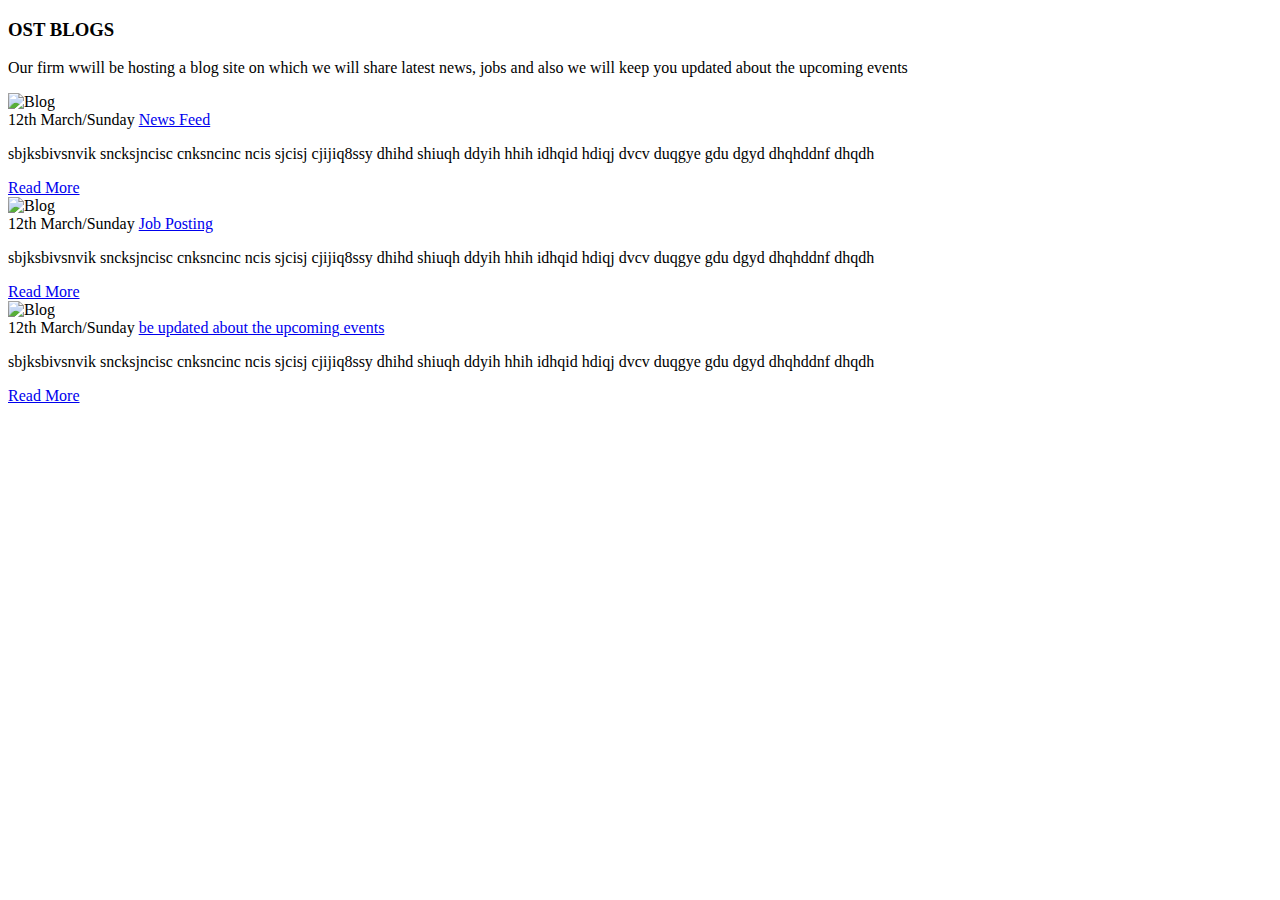
==== index.html @ 318a75b7 "Rename blogs landing page html.html to index.html" ====
<!DOCTYPE html>
<html lang="en">
<head>
    <meta charset="UTF-8">
    <meta http-equiv="X-UA-Compatible" content="IE=edge">
    <meta name="viewport" content="width=device-width, initial-scale=1.0, maximum-scale=1.0, user-scalable=no">
    <link rel="stylesheet" href="spacecord black background blog.css">
    <title>Blog page</title>
</head>
<body>
    <section id="blog">
        <div class="blog-heading">
            <h3>OST BLOGS</h3>
            <p>Our firm wwill be hosting a blog site on which we will share latest news, jobs and also we will keep you updated about the upcoming events</p>
        </div>
        <div class="blog-container">
            <div class="blog-box">
                <div class="blog-img">
                    <img src="newspaper.webp" alt="Blog">
                </div>
                <div class="blog-text">
                    <span>12th March/Sunday</span>
                    <a href="#" class="blog-title">News Feed</a>
                    <p>sbjksbivsnvik sncksjncisc cnksncinc ncis sjcisj cjijiq8ssy dhihd shiuqh ddyih hhih idhqid hdiqj dvcv duqgye gdu dgyd dhqhddnf dhqdh</p>
                    <a href="#">Read More</a>
                </div>
            </div>
            <div class="blog-box">
                <div class="blog-img">
                    <img src="jobs.jpeg" alt="Blog">
                </div>
                <div class="blog-text">
                    <span>12th March/Sunday</span>
                    <a href="#" class="blog-title">Job  Posting</a>
                    <p>sbjksbivsnvik sncksjncisc cnksncinc ncis sjcisj cjijiq8ssy dhihd shiuqh ddyih hhih idhqid hdiqj dvcv duqgye gdu dgyd dhqhddnf dhqdh</p>
                    <a href="#">Read More</a>
                </div>
            </div>
            <div class="blog-box">
                <div class="blog-img">
                    <img src="upcoming.jpg" alt="Blog">
                </div>
                <div class="blog-text">
                    <span>12th March/Sunday</span>
                    <a href="#" class="blog-title">be updated about the upcoming events</a>
                    <p>sbjksbivsnvik sncksjncisc cnksncinc ncis sjcisj cjijiq8ssy dhihd shiuqh ddyih hhih idhqid hdiqj dvcv duqgye gdu dgyd dhqhddnf dhqdh</p>
                    <a href="#">Read More</a> 
                </div>
            </div>
        </div>
    </section>
   <script src="spacecord.js"></script>
</body>
</html>
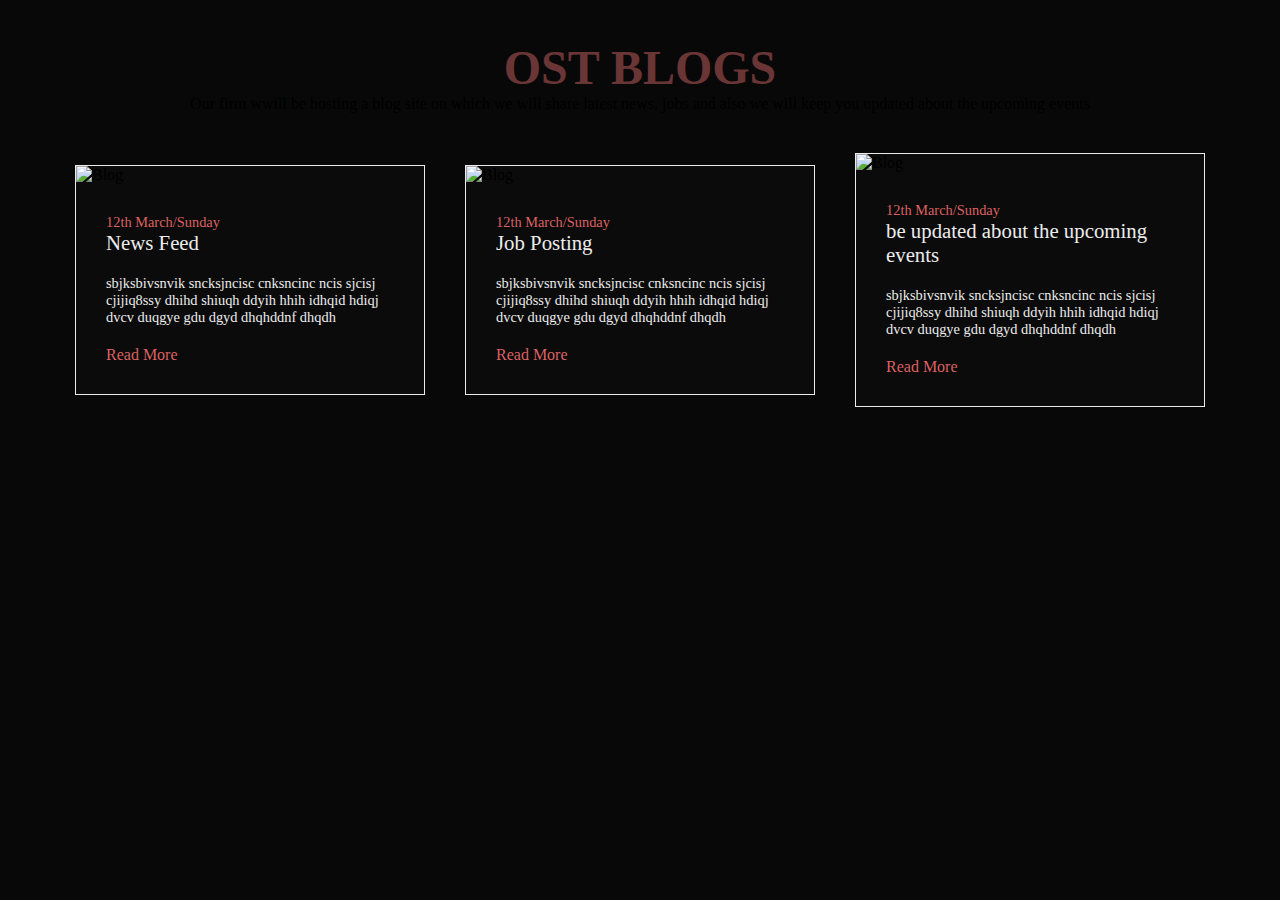
==== commit ad09ed11: "Update index.html" ====
--- a/index.html
+++ b/index.html
@@ -4,7 +4,7 @@
     <meta charset="UTF-8">
     <meta http-equiv="X-UA-Compatible" content="IE=edge">
     <meta name="viewport" content="width=device-width, initial-scale=1.0, maximum-scale=1.0, user-scalable=no">
-    <link rel="stylesheet" href="spacecord black background blog.css">
+    <link rel="stylesheet" href="blogs landing page css.css">
     <title>Blog page</title>
 </head>
 <body>
--- a/blogs landing page css.css
+++ b/blogs landing page css.css
@@ -0,0 +1,115 @@
+ *{
+    margin: 0px;
+    padding: 0px;
+    font-family: poppins;
+    box-sizing: border-box;
+}
+a{
+    text-decoration: none;
+}
+ul{
+    list-style: none;
+}
+body{
+    margin: 0px;
+    padding: 0px;
+    font-family: poppins;
+    background: #080808;
+}
+#blog{
+    display: flex;
+    justify-content: center;
+    align-items: center;
+    flex-direction: column;
+    padding: 40px;
+    border-bottom: 1px solid rgba(0,0,0,0.05)
+}
+.blog-heading{
+    display:flex;
+    justify-content: center;
+    align-items: center;
+    flex-direction: column;
+}
+
+.blog-heading h3{
+    font-size: 3rem;
+    color: #6a3535;
+    font-weight: 600;
+}
+.blog-container{
+    display: flex;
+    justify-content: center;
+    align-items: center;
+    margin: 20px 0px;
+    flex-wrap: wrap;
+}
+/*   ----------------------                     -------------------------------*/
+
+.blog-box{
+    width: 350px;
+    background-color: #0b0b0b;
+    border: 1.5px solid #ececec;
+    margin: 20px;
+}              
+.blog-img{
+    width: 100%;
+    height: auto;
+}
+.blog-img img{
+    width: 100%;
+    height: 100%;
+    object-fit: cover;
+    object-position: center;
+}
+.blog-text{
+    padding: 30px;
+    display: flex;
+    flex-direction: column;
+}
+.blog-text span{
+    color: #dd6161;
+    font-size: 0.9rem;
+}
+.blog-text .blog-title{
+   font-size: 1.3rem;
+   font-weight: 500;
+   color: #ececec;
+   transition: all ease 0.3s;
+}
+.blog-text p{
+    color: #ececec;
+    font-size: 0.9rem;
+    display: -webkit-box;
+    -webkit-line-clamp: 3;
+    -webkit-box-orient: vertical;
+    overflow: hidden;
+    text-overflow: hidden;
+    margin: 20px 0px;
+}
+.blog-text a{
+    color: #dd6161;
+} 
+.blog-text a:hover{
+    color: #f33c3c;
+    transition: all ease 0.3ss;
+}
+@media(max-width:1250px){
+    .blog-box{
+        width:300px;
+    }
+}
+@media(max-width:1100px){
+    .blog-box{
+        width:70%;
+    }
+}
+@media(max-width:550px){
+    .blog-box{
+        margin: 20px 10px;
+        width:100%;
+    }
+    #blog{
+        padding: 20px;
+    }
+}
+/* ----------------------- new code ------------------------------ */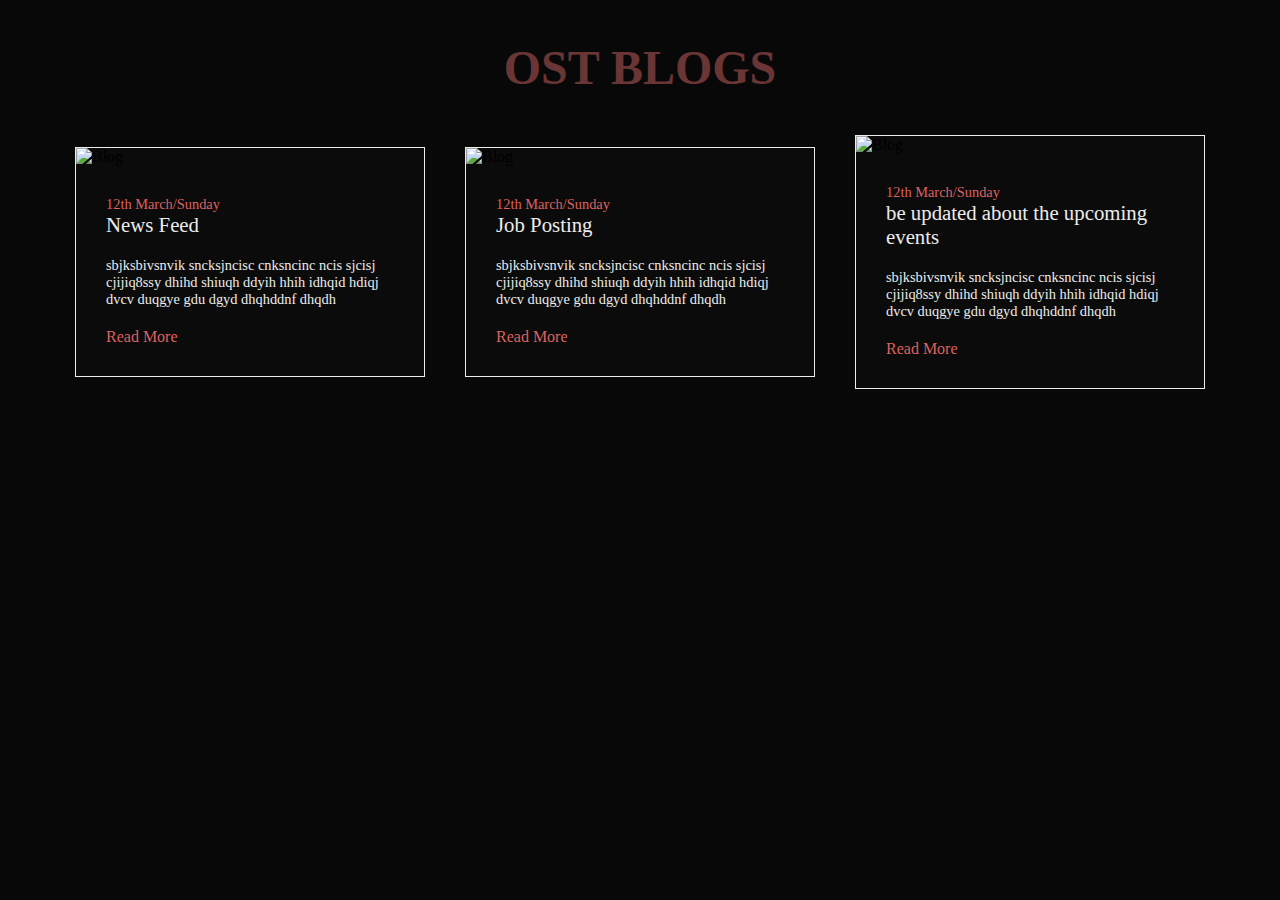
==== commit fad7d051: "Update index.html" ====
--- a/index.html
+++ b/index.html
@@ -11,7 +11,7 @@
     <section id="blog">
         <div class="blog-heading">
             <h3>OST BLOGS</h3>
-            <p>Our firm wwill be hosting a blog site on which we will share latest news, jobs and also we will keep you updated about the upcoming events</p>
+   
         </div>
         <div class="blog-container">
             <div class="blog-box">
@@ -49,6 +49,5 @@
             </div>
         </div>
     </section>
-   <script src="spacecord.js"></script>
 </body>
 </html>
